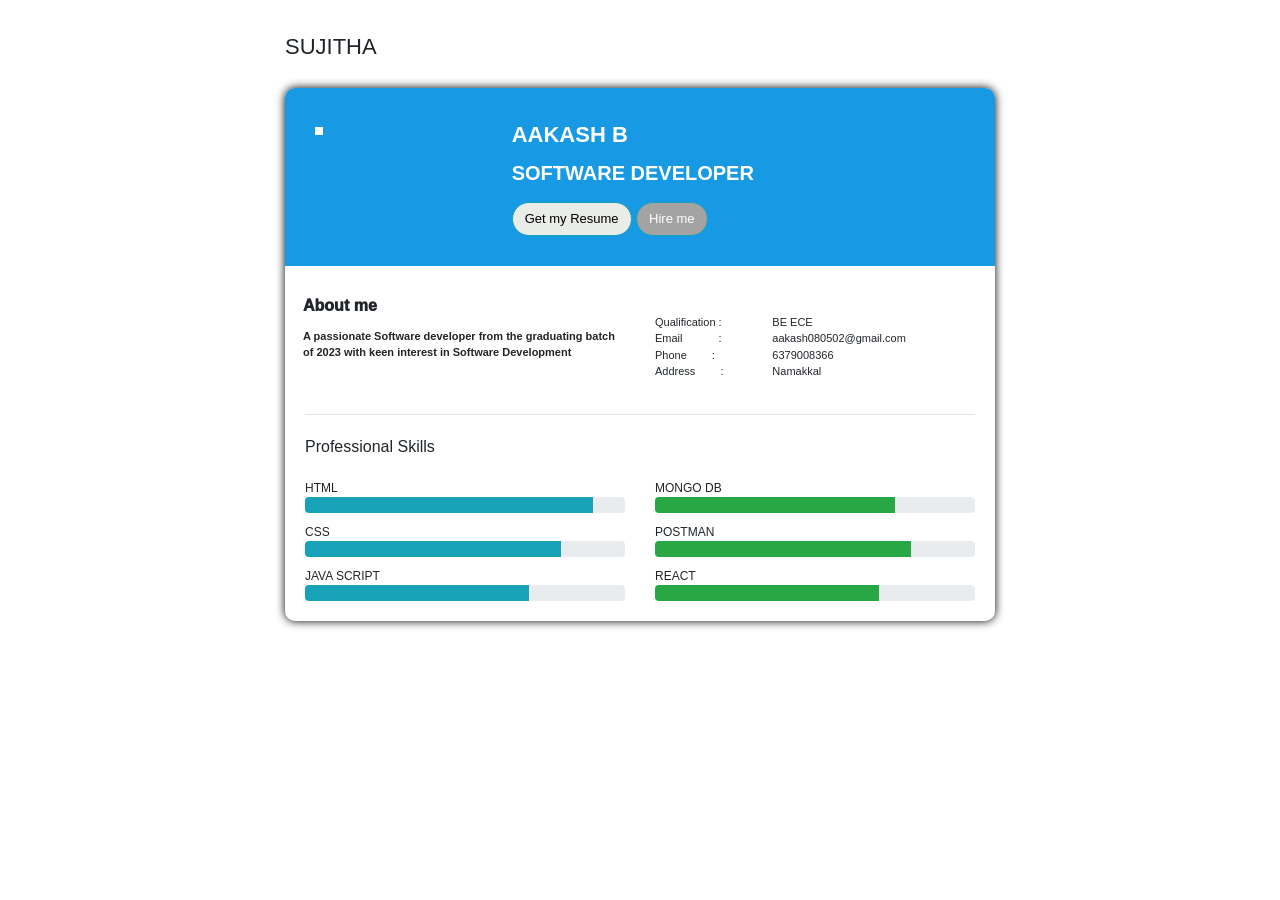
==== Assignment/Aakash/Assignment 1/index.html @ f087bfa1 "Create index.html" ====
<!DOCTYPE html>
<html lang="en">
<head>
    <meta charset="UTF-8">
    <meta http-equiv="X-UA-Compatible" content="IE=edge">
    <meta name="viewport" content="width=device-width, initial-scale=1.0">
    <title>Portfolio Website</title>

    <!--  External CSS  -->

    <link rel="stylesheet" href="style.css">

    <!--  Bootstrap -->
    <link rel="stylesheet" href="https://cdn.jsdelivr.net/npm/bootstrap@4.6.1/dist/css/bootstrap.min.css">

    <!-- jQuery library -->
    <script src="https://cdn.jsdelivr.net/npm/jquery@3.6.0/dist/jquery.slim.min.js"></script>

    <!-- Popper JS -->
    <script src="https://cdn.jsdelivr.net/npm/popper.js@1.16.1/dist/umd/popper.min.js"></script>

    <!-- Latest compiled JavaScript -->
    <script src="https://cdn.jsdelivr.net/npm/bootstrap@4.6.1/dist/js/bootstrap.bundle.min.js"></script>

</head>
<body>
    <section class="container">
        <div class="section_1">
            <div class="head">
                <div class="head_content">
                    SUJITHA
                    <img src="./media/twitter.png" alt="" class="head_icon icon_right">
                    <img src="./media/facebook-60.png" alt="" class="head_icon">
                    <img src="./media/instagram.png" alt="" class="head_icon">
                    <img src="./media/github.png" alt="" class="head_icon">
                </div>
            </div>
            <div class="person_info">
                <div class="row info_1">
                    <div class="col-sm-4">
                        <img src="./media/kumaravel.jpeg" alt="" class="person_img">
                    </div>
                    <div class="col-sm-8 person_detail">
                        <div class="person_name">AAKASH B</div>
                        <div class="person_as">SOFTWARE DEVELOPER</div>
                        <div class="person_button">
                            <a href="#" class="btn btn-info" id="down_btn" role="button">Get my Resume</a>
                            <a href="#" class="btn btn-info" id="hire_btn" role="button">Hire me</a>
                        </div>
                    </div>
                </div>
                <div class="row info_2">
                    <div class="col-sm-6">
                        <div class="about_me">About me</div>
                        <div class="passage">A passionate Software developer from the graduating batch of 2023 with keen interest in Software Development</div>
                    </div>
                    <div class="col-sm-2 person_property weight">
                        <p class="property">Qualification   : <br> Email&ensp;&ensp;&ensp;&ensp; &ensp;&ensp;: <br> Phone&ensp;&ensp;&ensp; &ensp;:<br> Address&ensp;&ensp;&ensp; &ensp;:</p>
                    </div>
                    <div class="col-sm-4 person_value weight">
                        <p class="value">BE ECE<br>aakash080502@gmail.com<br> 6379008366 <br>Namakkal </p>
                    </div>
                </div>
                <hr style="margin: 0 20px;">
                <div class="skill_head weight">Professional Skills</div>
                <div class="row info_3">
                    <div class="col-sm-6 skill_1">
                        <div class="lang_1">
                            HTML <br>
                            <div class="progress"><div class="progress-bar bg-info" style="width:90%"></div></div>
                        </div>
                        <div class="lang_2">
                            CSS <br>
                            <div class="progress"><div class="progress-bar bg-info" style="width:80%"></div></div>
                        </div>
                        <div class="lang_3">
                            JAVA SCRIPT<br>
                            <div class="progress"><div class="progress-bar bg-info" style="width:70%"></div></div>
                        </div>
                    </div>
                    <div class="col-sm-6 skill_2">
                        <div class="lang_1">
                            MONGO DB<br>
                            <div class="progress"><div class="progress-bar bg-success" style="width:75%"></div></div>
                        </div>
                        <div class="lang_2">
                            POSTMAN <br>
                            <div class="progress"><div class="progress-bar bg-success" style="width:80%"></div></div>
                        </div>
                        <div class="lang_3">
                            REACT <br>
                            <div class="progress"><div class="progress-bar bg-success" style="width:70%"></div></div>
                        </div>
                    </div>
                </div>
            </div>
        </div>

        <!--
            <div class="person_info_1">
                    <div class="row">
                        <div class="col-sm-4 person_image">
                            <img src="./media/person.jpg" alt="" class="person_img">
                        </div>
                        <div class="col-sm-8 person_name"></div>
                    </div>
                </div>
                <div class="person_info_2"></div>
                <div class="person_info_3"></div>
        -->
    </section>
</body>
</html>
---- Assignment/Aakash/Assignment 1/style.css ----
/** Section_1 **/

.section_1 {
    background-color: rgb(255, 255, 255);
    margin: 0px 100px;
    padding: 30px 100px;
    border-radius: 10px;
}
.weight {
    font-weight: 400;
}

/** Head **/

.head_content {
    text-align: left;
    font-size: 22px;
    font-weight: 500;
}
.head_icon {
    text-align: right;
    height: 20px;
    width: auto;
}
.icon_right {
    margin-left: 400px;
}

.person_info {
    border-radius: 10px;
    margin-top: 25px;
    box-shadow: 0 0 10px rgb(0, 0, 0);
    overflow: hidden;
}
.info_1 {
    background-color: rgb(24, 153, 228);
    max-height: 190px;
    border-radius: 10px;
    padding: 30px;
    color: #fff;
}
.person_img {
    border: 4px solid rgb(255, 255, 255);
    width: 100px;
    height: auto;
}
.person_detail {
    margin-left: -30px;
}
.person_name {
    font-size: 22px;
    font-weight: 900;
}
.person_as {
    font-size: 20px;
    font-weight: 900;
    margin: 7px 0 14px 0;
}
.person_button {
    display: inline;
}
#down_btn {
    background-color: rgb(233, 236, 231);
    border-radius: 50px;
    color: #000;
    font-size: 13px;
}
#hire_btn {
    background-color: rgb(163, 163, 163);
    border-radius: 50px;
    font-size: 13px;
}

/**  info_2  **/

.info_2 {
    padding: 18px;
}
.about_me {
    font-size: 16px;
    font-weight: 1000;
    margin: 10px 0;
}
.passage {
    font-size: 11px;
    font-weight: 900;
}
.person_property, .person_value {
    font-size: 11px;
    margin-top: 30px;
}

/**  info_3**/

.info_3 {
    padding: 20px;
    font-size: 12px;
    font-weight: 500;
}
.skill_head {
    font-size: 16px;
    margin: 20px 0 0 20px;
}
.lang_2, .lang_3 {
    margin-top: 10px;
}
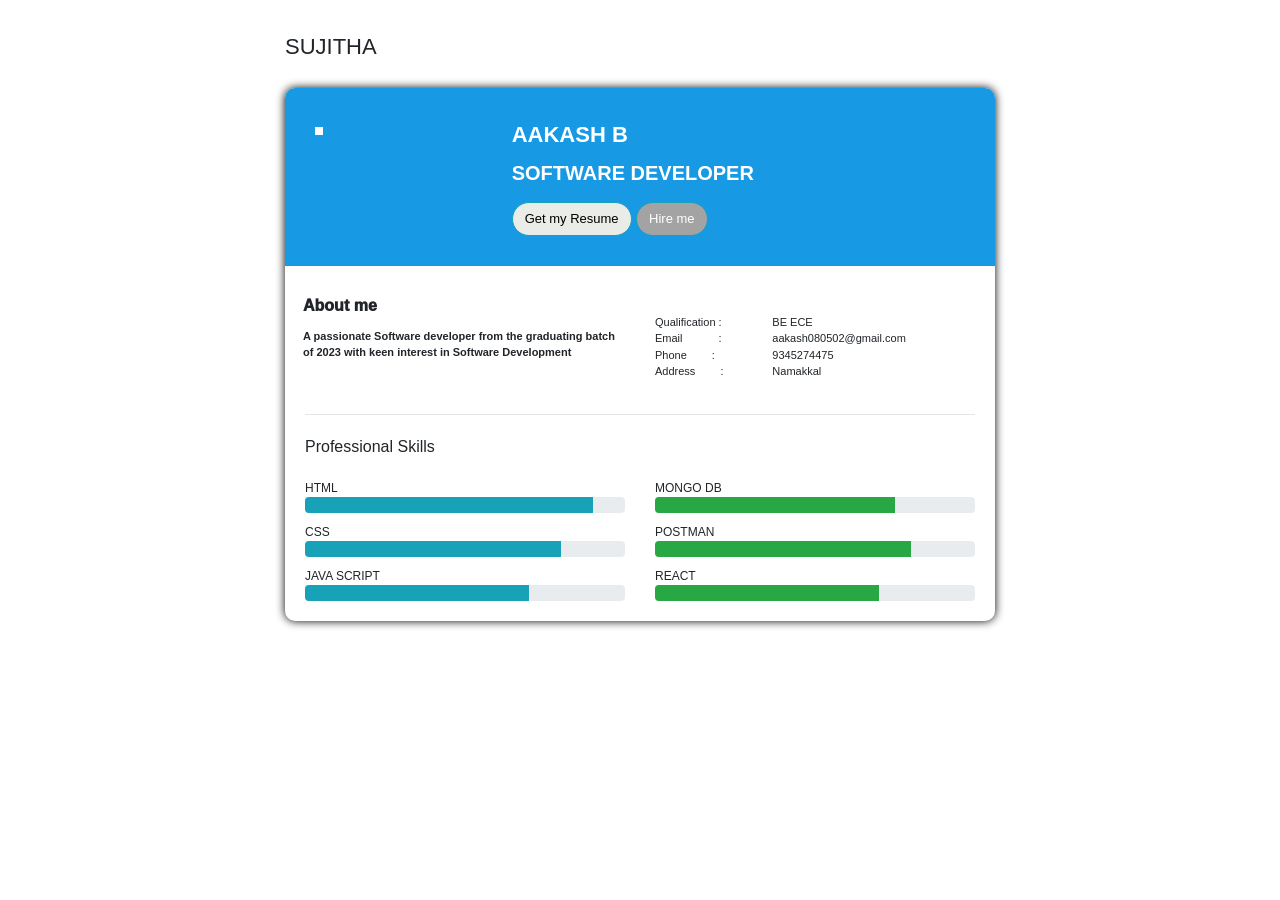
==== commit 5c089b13: "Update index.html" ====
--- a/Assignment/Aakash/Assignment 1/index.html
+++ b/Assignment/Aakash/Assignment 1/index.html
@@ -38,7 +38,7 @@
             <div class="person_info">
                 <div class="row info_1">
                     <div class="col-sm-4">
-                        <img src="./media/kumaravel.jpeg" alt="" class="person_img">
+                        <img src="./media/Aakash B.jpeg" alt="" class="person_img">
                     </div>
                     <div class="col-sm-8 person_detail">
                         <div class="person_name">AAKASH B</div>
@@ -58,7 +58,7 @@
                         <p class="property">Qualification   : <br> Email&ensp;&ensp;&ensp;&ensp; &ensp;&ensp;: <br> Phone&ensp;&ensp;&ensp; &ensp;:<br> Address&ensp;&ensp;&ensp; &ensp;:</p>
                     </div>
                     <div class="col-sm-4 person_value weight">
-                        <p class="value">BE ECE<br>aakash080502@gmail.com<br> 6379008366 <br>Namakkal </p>
+                        <p class="value">BE ECE<br>aakash080502@gmail.com<br> 9345274475 <br>Namakkal </p>
                     </div>
                 </div>
                 <hr style="margin: 0 20px;">
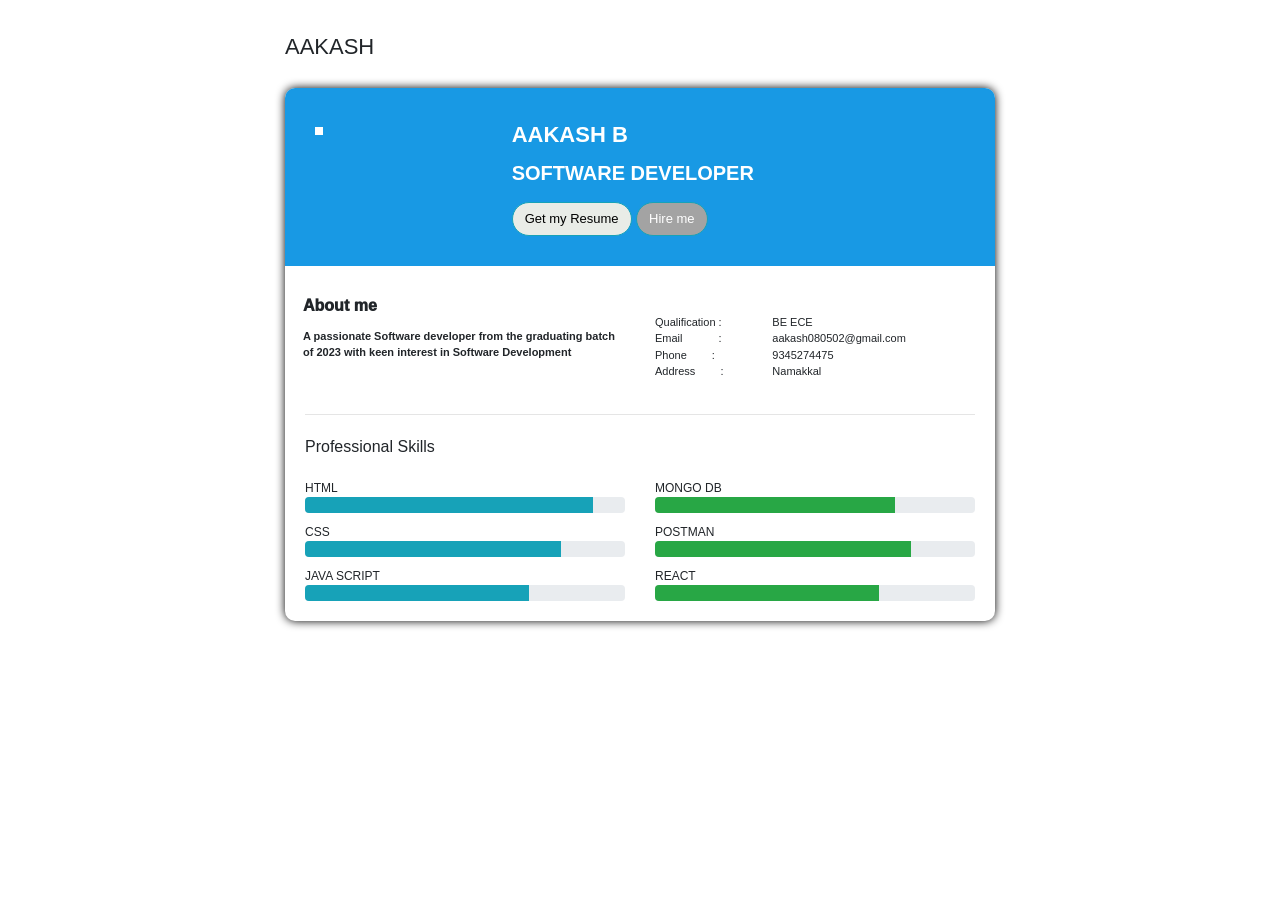
==== commit f5e4a8ad: "Update index.html" ====
--- a/Assignment/Aakash/Assignment 1/index.html
+++ b/Assignment/Aakash/Assignment 1/index.html
@@ -28,7 +28,7 @@
         <div class="section_1">
             <div class="head">
                 <div class="head_content">
-                    SUJITHA
+                    AAKASH
                     <img src="./media/twitter.png" alt="" class="head_icon icon_right">
                     <img src="./media/facebook-60.png" alt="" class="head_icon">
                     <img src="./media/instagram.png" alt="" class="head_icon">
